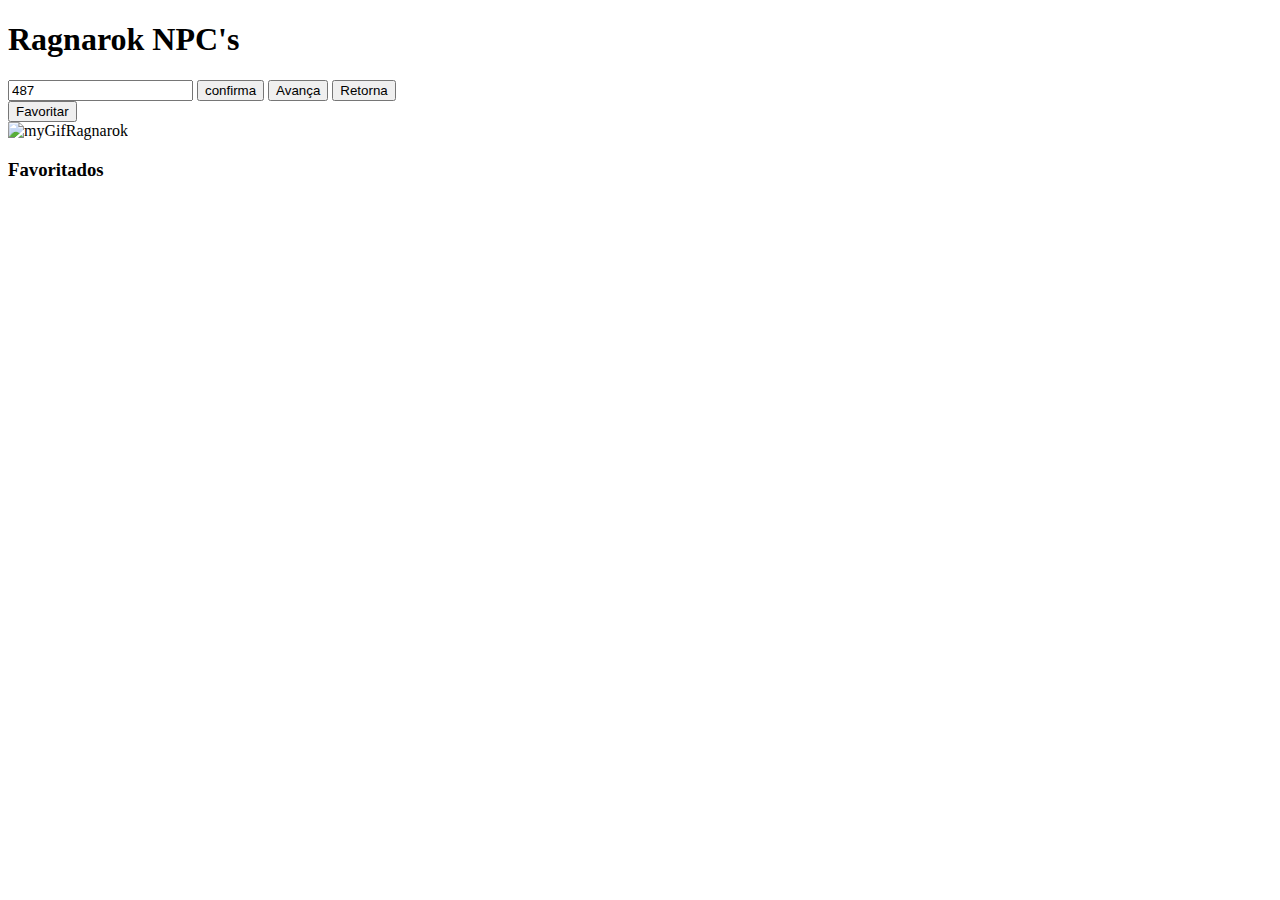
==== index.html @ f23ad598 "Feat: Exibição dos personagens e opção de favoritar" ====
<!DOCTYPE html>
<html lang="en">

<head>
  <meta charset="UTF-8">
  <meta http-equiv="X-UA-Compatible" content="IE=edge">
  <meta name="viewport" content="width=device-width, initial-scale=1.0">
  <title>Ragnarok</title>
</head>

<body>
  <h1>Ragnarok NPC's</h1>
  <input type="text" name="" id="numeracao">
  <button id="confirma">confirma</button>
  <button id="avanca" >Avança</button>
  <button id="retorna">Retorna</button>
  <br>
  <button id="favorito">Favoritar</button>
  <br>
  <img id="mygif" src="https://static.ragnaplace.com/db/npc/gif/487.gif" alt="myGifRagnarok">
  <br>
  <h3>Favoritados
    <div id="divImages"></div>
  </h3>
  <script src="index.js"></script>
</body>

</html>
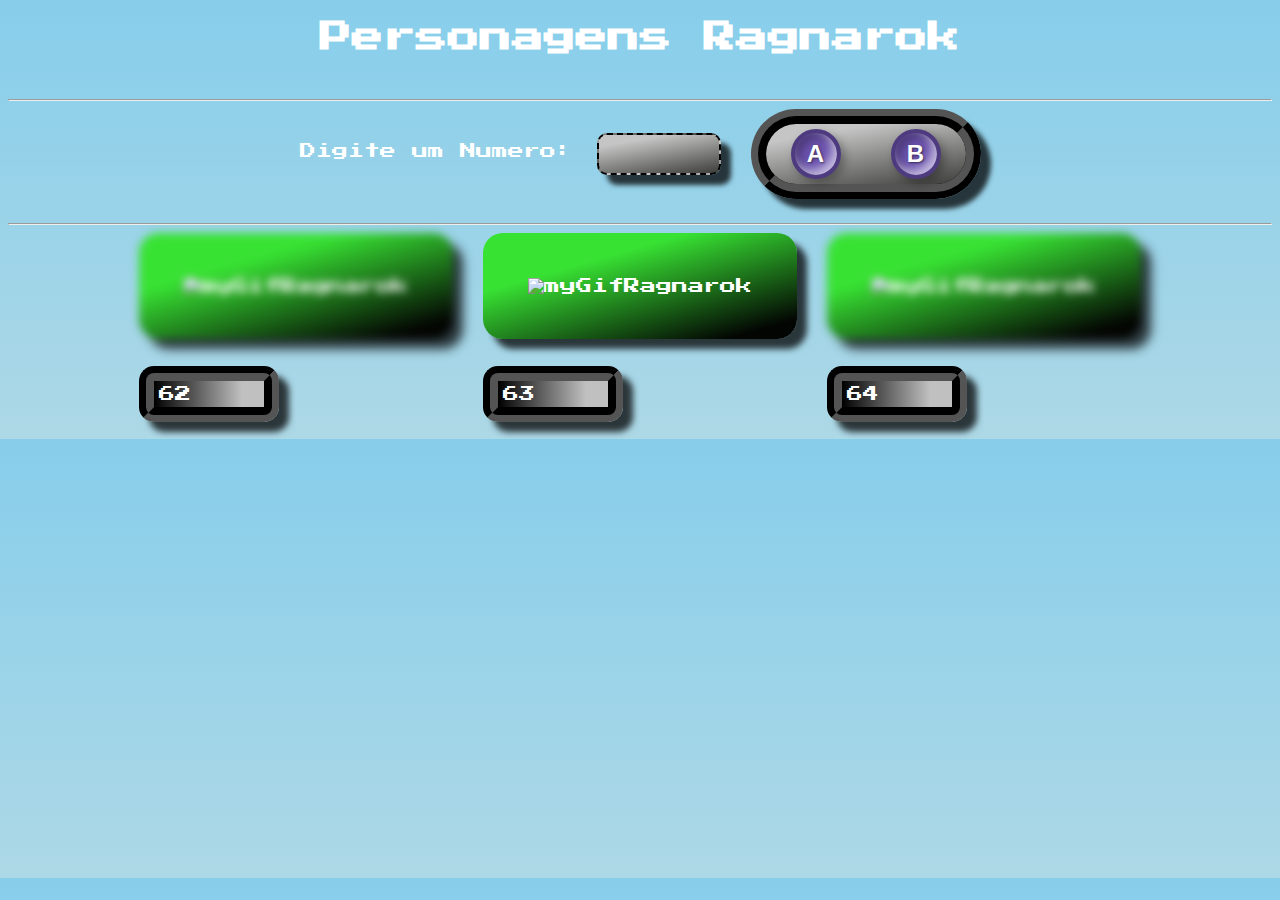
==== commit 38407cc9: "Feat: Atualizações" ====
--- a/index.html
+++ b/index.html
@@ -1,28 +1,70 @@
 <!DOCTYPE html>
-<html lang="en">
+<html lang="pt-br">
+  <head>
+    <meta charset="UTF-8" />
+    <meta http-equiv="X-UA-Compatible" content="IE=edge" />
+    <meta name="viewport" content="width=device-width, initial-scale=1.0" />
+    <title>Ragnarok-Charts</title>
+    <link rel="stylesheet" href="./css/style.css" />
+    <link
+      href="https://fonts.googleapis.com/css2?family=Press+Start+2P&display=swap"
+      rel="stylesheet"
+    />
+  </head>
 
-<head>
-  <meta charset="UTF-8">
-  <meta http-equiv="X-UA-Compatible" content="IE=edge">
-  <meta name="viewport" content="width=device-width, initial-scale=1.0">
-  <title>Ragnarok</title>
-</head>
+  <body>
+    <h1 class="titulo">Personagens Ragnarok</h1>
+    <br />
+    <hr />
 
-<body>
-  <h1>Ragnarok NPC's</h1>
-  <input type="text" name="" id="numeracao">
-  <button id="confirma">confirma</button>
-  <button id="avanca" >Avança</button>
-  <button id="retorna">Retorna</button>
-  <br>
-  <button id="favorito">Favoritar</button>
-  <br>
-  <img id="mygif" src="https://static.ragnaplace.com/db/npc/gif/487.gif" alt="myGifRagnarok">
-  <br>
-  <h3>Favoritados
-    <div id="divImages"></div>
-  </h3>
-  <script src="index.js"></script>
-</body>
+    <div class="entradas">
+      <label for="numb-chart">
+        Digite um Numero:
+        <input type="number" class="numb-chart" id="numb-chart" />
+      </label>
+      <section class="controller">
+        <button class="A" id="voltar-button">A</button>
+        <button class="B" id="ir-button">B</button>
+      </section>
+    </div>
+    <br />
+    <hr />
+    <section class="quadro-cards">
+      <picture>
+        <img
+          id="imganterior"
+          class="card"
+          src="https://static.ragnaplace.com/db/npc/gif/62.gif"
+          alt="myGifRagnarok"
+        />
+        <legend class="legendas">
+          <span id="numaterior">62</span>
+        </legend>
+      </picture>
+      <picture>
+        <img
+          id="imgPrincipal"
+          class="card"
+          src="https://static.ragnaplace.com/db/npc/gif/63.gif"
+          alt="myGifRagnarok"
+        />
+        <legend class="legendas">
+          <span id="numatual">63</span>
+        </legend>
+      </picture>
+      <picture>
+        <img
+          id="imgproximo"
+          class="card"
+          src="https://static.ragnaplace.com/db/npc/gif/64.gif"
+          alt="myGifRagnarok"
+        />
+        <legend class="legendas">
+          <span id="numproximo">64</span>
+        </legend>
+      </picture>
+    </section>
 
-</html>+    <script type="module" src="./Model/index.js"></script>
+  </body>
+</html>
--- a/css/style.css
+++ b/css/style.css
@@ -0,0 +1,104 @@
+
+body {
+  background: linear-gradient(to bottom, skyblue, lightblue);    
+  font-family: 'Press Start 2P', cursive;  
+  color: white;   
+}
+.titulo {
+  text-align: center;
+}
+
+.quadro-cards {
+  display: flex;
+  justify-content: center; /* Centraliza horizontalmente */
+  align-items: flex-end; /* Centraliza verticalmente */
+  gap: 30px;  
+}
+
+.card {
+  position: relative;
+  padding: 5vh;
+  overflow: hidden;
+  border-radius: 20px;
+  box-shadow: 10px 10px 6px 0px rgba(0,0,0,0.75);
+  transition: all 0.4s ease;
+  background: linear-gradient(344deg, rgb(1 3 0 / 99%) 10%, #38e233 70%);
+}
+#imganterior, #imgproximo {
+  background-color: silver;  
+  filter: blur(4px);
+  width: 100px;
+  height: 100px;
+}
+
+
+/* Botão roxo (A) */
+.A , .B {
+  width: 50px;
+  height: 50px;
+  border-radius: 50%;
+  background-color: #6B52AE; /* Roxo */
+  border: 4px solid #4E3B7F;
+  box-shadow: inset -5px -5px 10px rgba(255, 255, 255, 0.6), 
+              inset 5px 5px 10px rgba(0, 0, 0, 0.3), 
+              4px 4px 10px rgba(0, 0, 0, 0.3);
+  display: flex;
+  justify-content: center;
+  align-items: center;
+  margin: auto;
+  font-size: 24px;
+  color: white;
+  font-weight: bold;
+  text-shadow: 1px 1px 2px rgba(0, 0, 0, 0.5);
+  cursor: pointer;
+  transition: all 0.3s ease;
+}
+
+/* Efeito de clique */
+.A:active, .B:active {
+  transform: translateY(3px);
+  box-shadow: inset -2px -2px 5px rgba(255, 255, 255, 0.4), 
+  inset 2px 2px 5px rgba(0, 0, 0, 0.2);
+}
+
+/* Ajuste para a disposição dos botões */
+.controller {
+  display: flex;
+  justify-content: center;  /* Alinha horizontalmente */
+  align-items: center;       /* Alinha verticalmente */
+  width: 200px;
+  height: 60px; /* Centraliza verticalmente */
+  border: 15px ridge black;
+  border-radius: 80px;  
+  box-shadow: 10px 10px 5px 0px rgba(0,0,0,0.75);
+  background: linear-gradient(350deg,rgba(60,60,56,0.99) 0%, #c5c5c5 80%);
+}
+
+.entradas {
+  display: flex;
+  align-items: center;
+  justify-content: center;
+  gap: 30px;
+}
+
+.numb-chart {
+  border: 2px dashed black;
+  padding: 10px;
+  font-size: 16px;
+  border-radius: 10px;
+  width: 100px;
+  margin-left: 1vh;
+  box-shadow: 10px 10px 5px 0px rgba(0,0,0,0.75);
+  background: linear-gradient(350deg,rgba(60,60,56,0.99) 0%, #c5c5c5 80%);
+}
+
+.legendas {
+  background: linear-gradient(90deg,black 0%, silver 80%);
+  padding: 5px;
+  border: 15px groove black;
+  border-radius: 15px;
+  margin-bottom: 1vh;
+  margin-top: 3vh;
+  box-shadow: 10px 10px 6px 0px rgba(0,0,0,0.75);
+  width: 100px;
+}
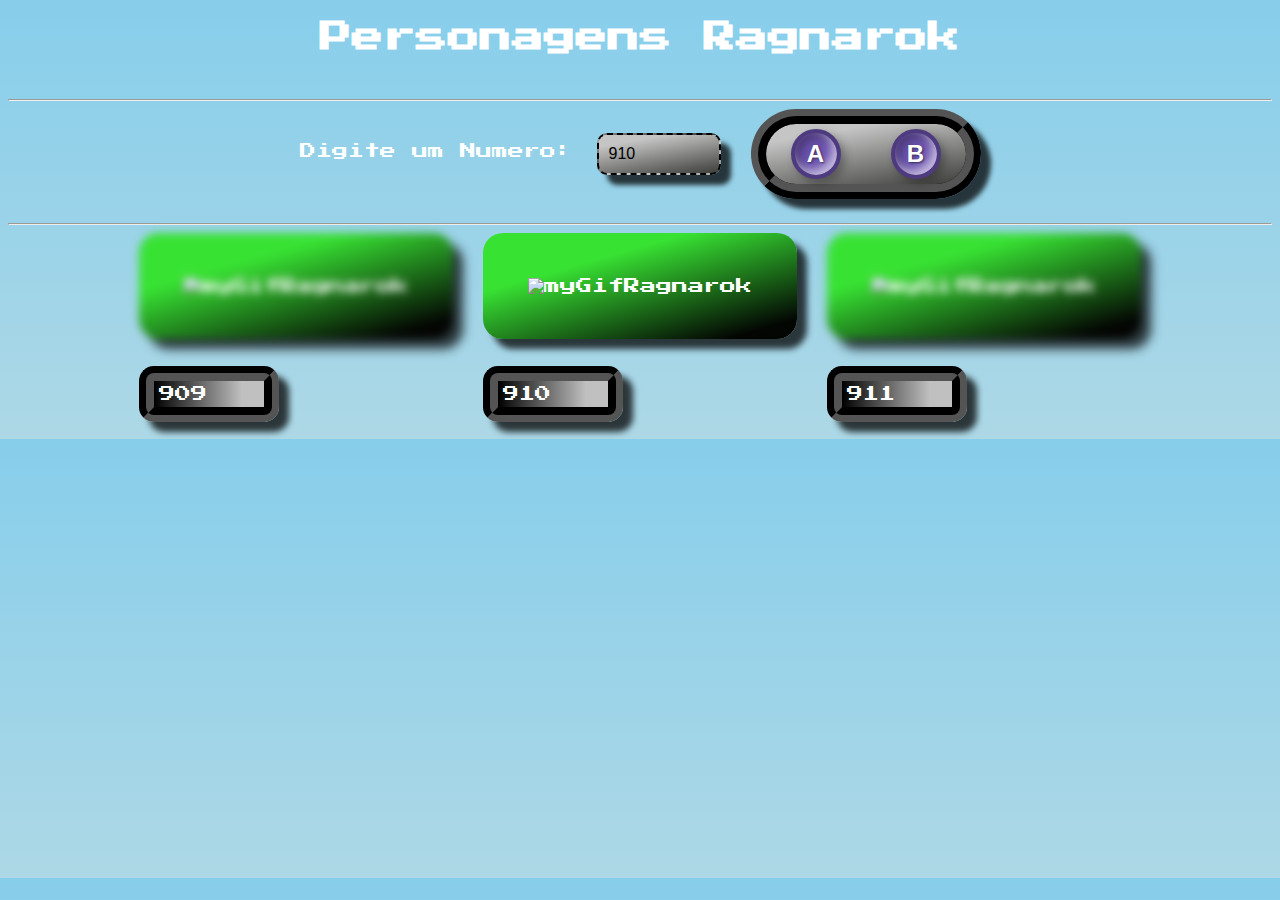
==== commit b4f4f97c: "Feat: Refatorando DOM" ====
--- a/index.html
+++ b/index.html
@@ -20,7 +20,7 @@
     <div class="entradas">
       <label for="numb-chart">
         Digite um Numero:
-        <input type="number" class="numb-chart" id="numb-chart" />
+        <input type="number" class="numb-chart" id="numb-chart" value="910" />
       </label>
       <section class="controller">
         <button class="A" id="voltar-button">A</button>
@@ -34,33 +34,33 @@
         <img
           id="imganterior"
           class="card"
-          src="https://static.ragnaplace.com/db/npc/gif/62.gif"
+          src="https://static.ragnaplace.com/db/npc/gif/909.gif"
           alt="myGifRagnarok"
         />
         <legend class="legendas">
-          <span id="numaterior">62</span>
+          <span id="numaterior">909</span>
         </legend>
       </picture>
       <picture>
         <img
           id="imgPrincipal"
           class="card"
-          src="https://static.ragnaplace.com/db/npc/gif/63.gif"
+          src="https://static.ragnaplace.com/db/npc/gif/910.gif"
           alt="myGifRagnarok"
         />
         <legend class="legendas">
-          <span id="numatual">63</span>
+          <span id="numatual">910</span>
         </legend>
       </picture>
       <picture>
         <img
           id="imgproximo"
           class="card"
-          src="https://static.ragnaplace.com/db/npc/gif/64.gif"
+          src="https://static.ragnaplace.com/db/npc/gif/911.gif"
           alt="myGifRagnarok"
         />
         <legend class="legendas">
-          <span id="numproximo">64</span>
+          <span id="numproximo">911</span>
         </legend>
       </picture>
     </section>
--- a/css/style.css
+++ b/css/style.css
@@ -27,8 +27,6 @@
 #imganterior, #imgproximo {
   background-color: silver;  
   filter: blur(4px);
-  width: 100px;
-  height: 100px;
 }
 
 
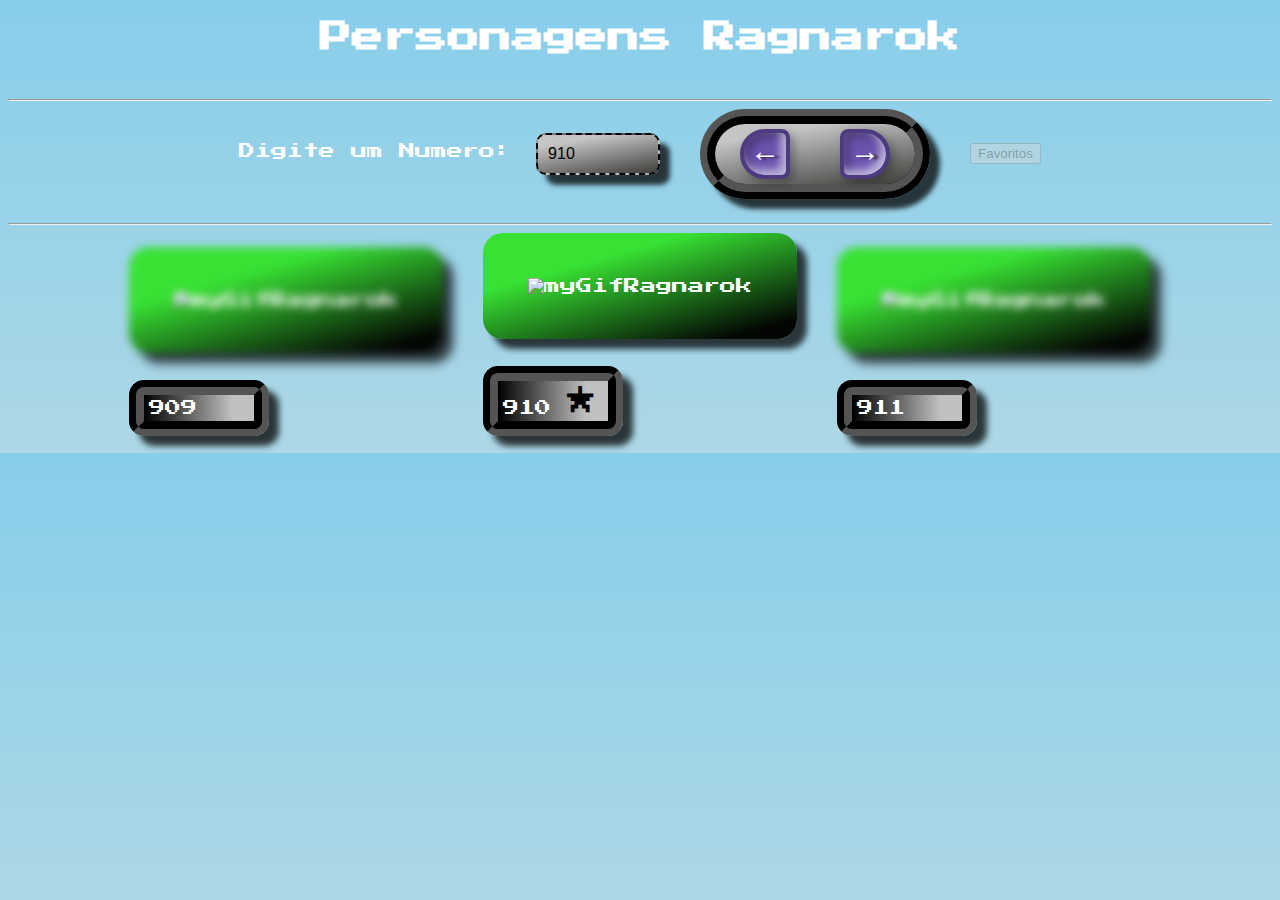
==== commit 3785ce4b: "Feat: Botao favorito e logica" ====
--- a/index.html
+++ b/index.html
@@ -23,9 +23,10 @@
         <input type="number" class="numb-chart" id="numb-chart" value="910" />
       </label>
       <section class="controller">
-        <button class="A" id="voltar-button">A</button>
-        <button class="B" id="ir-button">B</button>
+        <button class="voltar" id="voltar-button">&#8592;</button>
+        <button class="ir" id="ir-button">&#8594;</button>
       </section>
+      <button disabled="disabled" id="btnfavorite">Favoritos</button>
     </div>
     <br />
     <hr />
@@ -50,6 +51,8 @@
         />
         <legend class="legendas">
           <span id="numatual">910</span>
+          <input type="checkbox" id="checkboxfavorite" />
+          <label for="checkboxfavorite" id="labelfavorite"></label>
         </legend>
       </picture>
       <picture>
--- a/css/style.css
+++ b/css/style.css
@@ -12,7 +12,7 @@
   display: flex;
   justify-content: center; /* Centraliza horizontalmente */
   align-items: flex-end; /* Centraliza verticalmente */
-  gap: 30px;  
+  gap: 40px;  
 }
 
 .card {
@@ -29,12 +29,9 @@
   filter: blur(4px);
 }
 
-
-/* Botão roxo (A) */
-.A , .B {
+.voltar , .ir {
   width: 50px;
   height: 50px;
-  border-radius: 50%;
   background-color: #6B52AE; /* Roxo */
   border: 4px solid #4E3B7F;
   box-shadow: inset -5px -5px 10px rgba(255, 255, 255, 0.6), 
@@ -42,18 +39,22 @@
               4px 4px 10px rgba(0, 0, 0, 0.3);
   display: flex;
   justify-content: center;
-  align-items: center;
+  align-items: baseline;
   margin: auto;
-  font-size: 24px;
+  font-size: 30px;
   color: white;
-  font-weight: bold;
-  text-shadow: 1px 1px 2px rgba(0, 0, 0, 0.5);
+  text-shadow: 5px 1px 2px rgba(0, 0, 0, 0.5);
   cursor: pointer;
   transition: all 0.3s ease;
 }
-
+.voltar {
+  border-radius: 30px 10px 10px 30px;
+}
+.ir {
+  border-radius: 10px 30px 30px 10px;
+}
 /* Efeito de clique */
-.A:active, .B:active {
+.voltar:active, .ir:active {
   transform: translateY(3px);
   box-shadow: inset -2px -2px 5px rgba(255, 255, 255, 0.4), 
   inset 2px 2px 5px rgba(0, 0, 0, 0.2);
@@ -76,7 +77,7 @@
   display: flex;
   align-items: center;
   justify-content: center;
-  gap: 30px;
+  gap: 40px;
 }
 
 .numb-chart {
@@ -100,3 +101,20 @@
   box-shadow: 10px 10px 6px 0px rgba(0,0,0,0.75);
   width: 100px;
 }
+
+#checkboxfavorite {
+  display: none;
+}
+#labelfavorite {
+  font-size: 30px;
+  color: black;
+  cursor: pointer;
+  transition: color 0.3s ease;
+}
+#checkboxfavorite:checked + #labelfavorite{
+  font-size: 30px;
+  color: gold;
+}
+#labelfavorite::before {
+  content: "\2605"; /* Unicode para uma estrela */ 
+}
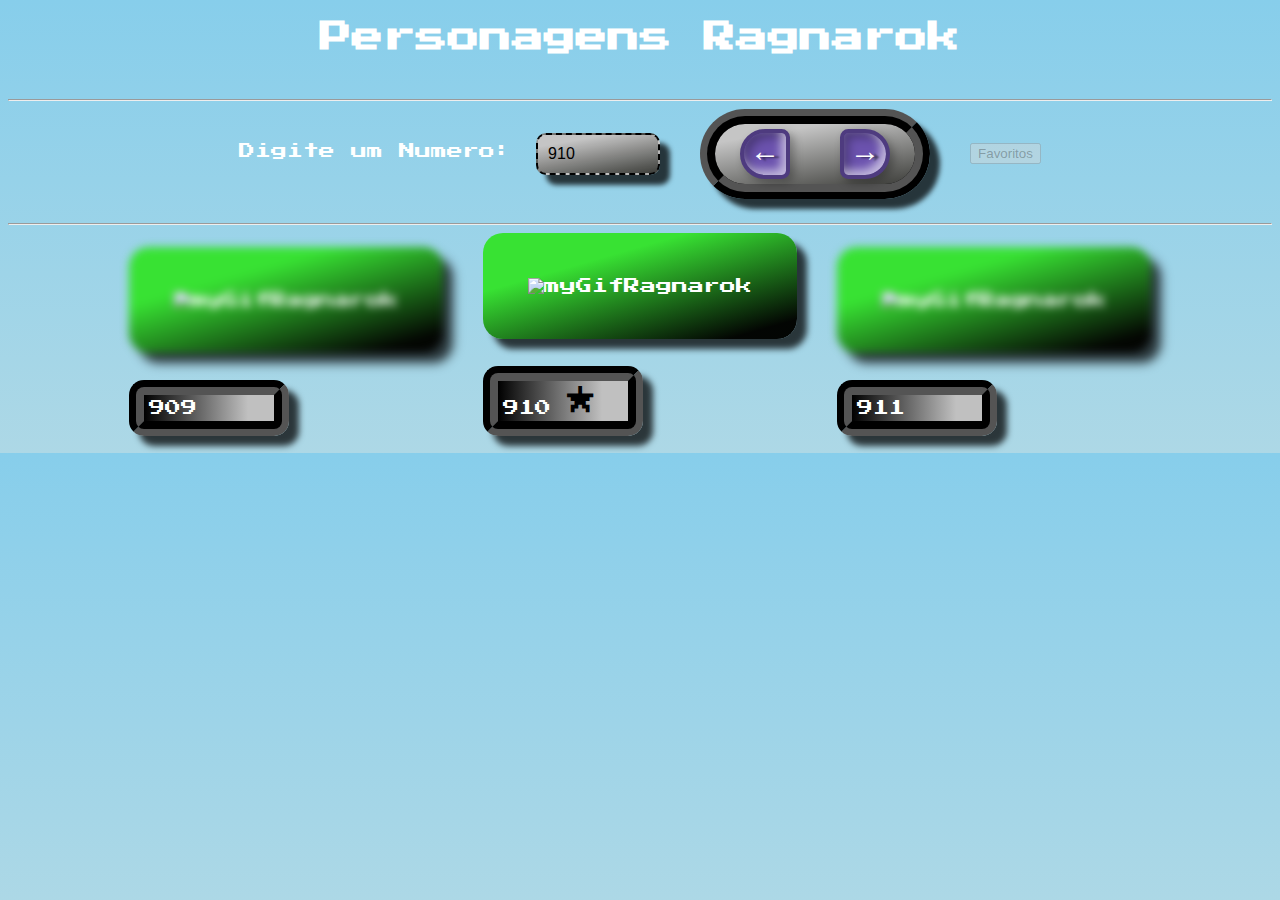
==== commit 60bdd1d7: "Feat: Funcionalidade do favoritar" ====
--- a/index.html
+++ b/index.html
@@ -68,6 +68,6 @@
       </picture>
     </section>
 
-    <script type="module" src="./Model/index.js"></script>
+    <script type="module" src="./service/index.js"></script>
   </body>
 </html>
--- a/css/style.css
+++ b/css/style.css
@@ -99,7 +99,7 @@
   margin-bottom: 1vh;
   margin-top: 3vh;
   box-shadow: 10px 10px 6px 0px rgba(0,0,0,0.75);
-  width: 100px;
+  width: 120px;
 }
 
 #checkboxfavorite {
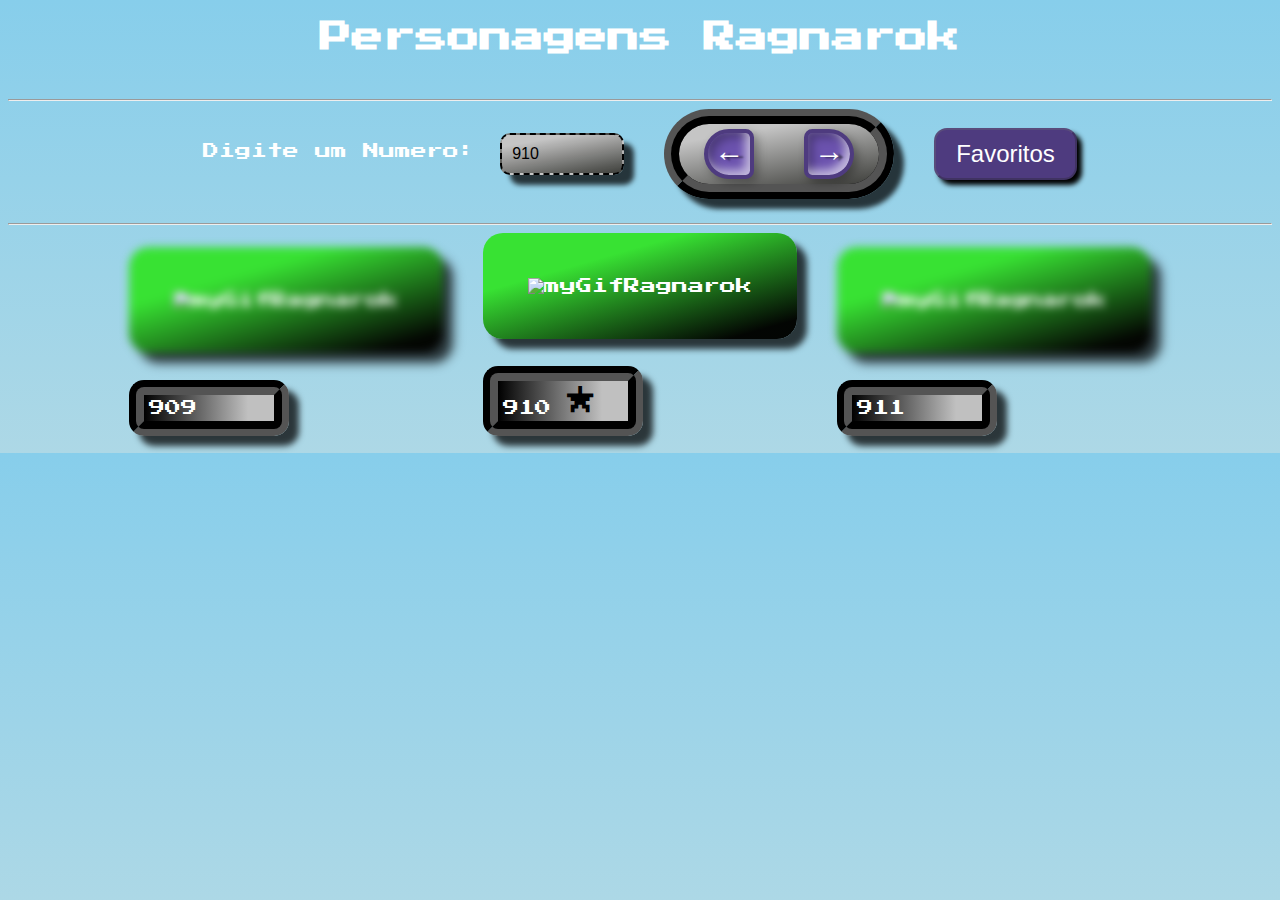
==== commit a6a47057: "Feat: Css botao favoritar e rafatoração do chekcbox" ====
--- a/index.html
+++ b/index.html
@@ -26,7 +26,7 @@
         <button class="voltar" id="voltar-button">&#8592;</button>
         <button class="ir" id="ir-button">&#8594;</button>
       </section>
-      <button disabled="disabled" id="btnfavorite">Favoritos</button>
+      <button disabled id="btnfavorite">Favoritos</button>
     </div>
     <br />
     <hr />
--- a/css/style.css
+++ b/css/style.css
@@ -1,3 +1,7 @@
+:root {
+  --roxo: #4E3B7F;
+  --roxoclaro: #6B52AE; 
+}
 
 body {
   background: linear-gradient(to bottom, skyblue, lightblue);    
@@ -32,8 +36,8 @@
 .voltar , .ir {
   width: 50px;
   height: 50px;
-  background-color: #6B52AE; /* Roxo */
-  border: 4px solid #4E3B7F;
+  background-color: var(--roxoclaro); 
+  border: 4px solid var(--roxo);
   box-shadow: inset -5px -5px 10px rgba(255, 255, 255, 0.6), 
               inset 5px 5px 10px rgba(0, 0, 0, 0.3), 
               4px 4px 10px rgba(0, 0, 0, 0.3);
@@ -118,3 +122,23 @@
 #labelfavorite::before {
   content: "\2605"; /* Unicode para uma estrela */ 
 }
+
+#btnfavorite:disabled {
+  padding: 10px 20px;
+  font-size: 24px;
+  color: white;
+  cursor: not-allowed;
+  background-color: var(--roxo);
+  border-radius: 13px;
+  box-shadow: 5px 5px 5px 0px black;
+}
+#btnfavorite {
+  padding: 10px 20px;
+  font-size: 24px;
+  color: white;
+  cursor: pointer;
+  background-color: var(--roxoclaro);
+  border-radius: 13px;
+  box-shadow: 5px 5px 5px 0px black;
+}
+
